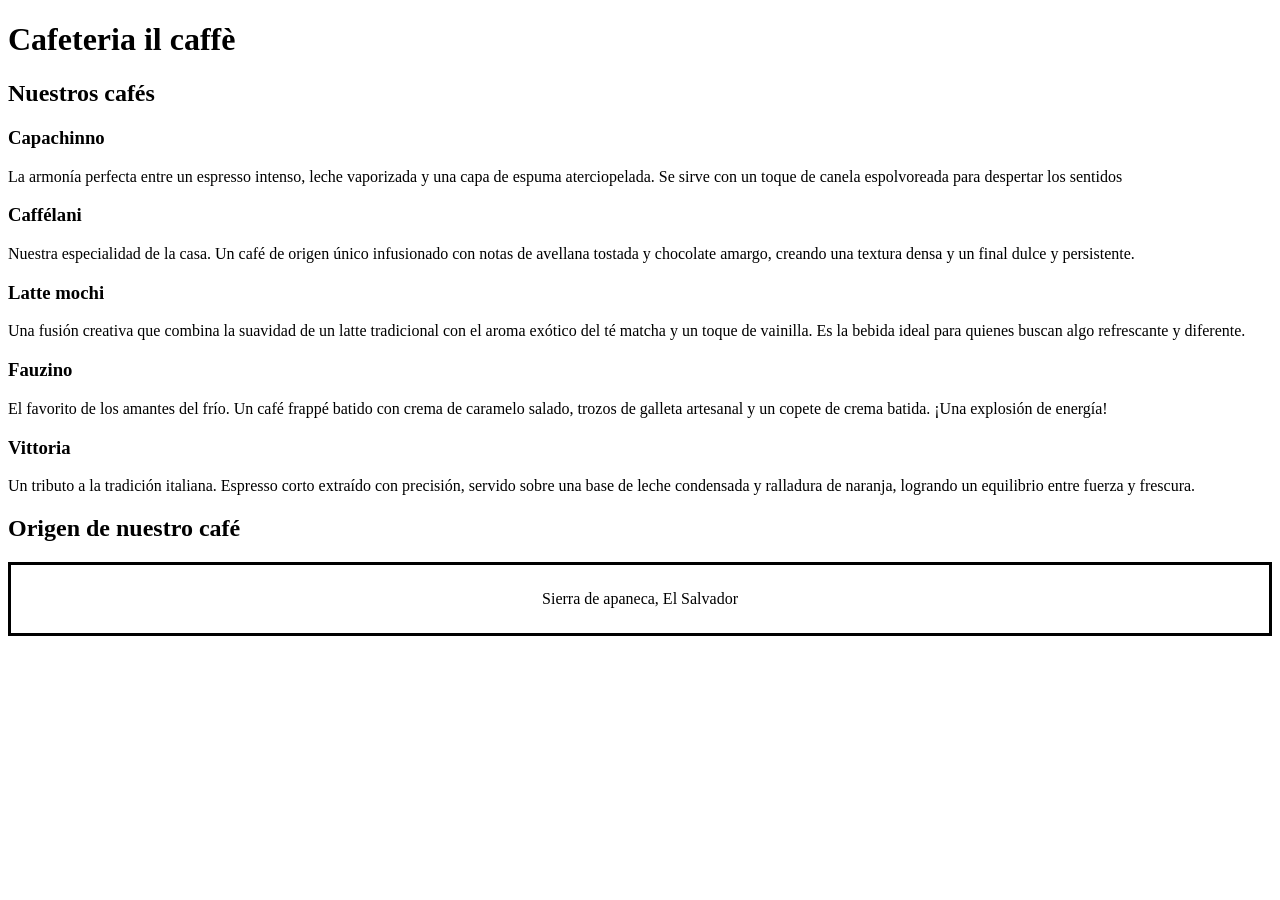
==== practica4/index.html @ d8a78f86 "Practica4 Terminada" ====
<!DOCTYPE html>
<html lang="en">
<head>
    <meta charset="UTF-8">
    <meta name="viewport" content="width=device-width, initial-scale=1.0">
    <title>Tipografía</title>
<link rel="preconnect" href="https://fonts.googleapis.com">
<link rel="preconnect" href="https://fonts.gstatic.com" crossorigin>
<link href="https://fonts.googleapis.com/css2?family=Playfair+Display:ital,wght@0,400..900;1,400..900&family=SN+Pro:ital,wght@0,200..900;1,200..900&display=swap" rel="stylesheet">
<link rel="stylesheet" href="style.css">
    </head>
<body>
    <h1>Cafeteria il caffè</h1>
    <h2>Nuestros cafés</h2>

    <h3>Capachinno</h3>
    <p>La armonía perfecta entre un espresso intenso, leche vaporizada y una capa de espuma aterciopelada. Se sirve con un toque de canela espolvoreada para despertar los sentidos </p>

    <h3>Caffélani</h3>
    <p>Nuestra especialidad de la casa. Un café de origen único infusionado con notas de avellana tostada y chocolate amargo, creando una textura densa y un final dulce y persistente. </p>
    
    <h3>Latte mochi</h3>
    <p>Una fusión creativa que combina la suavidad de un latte tradicional con el aroma exótico del té matcha y un toque de vainilla. Es la bebida ideal para quienes buscan algo refrescante y diferente. </p>

    <h3>Fauzino</h3>
    <p>El favorito de los amantes del frío. Un café frappé batido con crema de caramelo salado, trozos de galleta artesanal y un copete de crema batida. ¡Una explosión de energía! </p>

    <h3>Vittoria</h3>
    <p>Un tributo a la tradición italiana. Espresso corto extraído con precisión, servido sobre una base de leche condensada y ralladura de naranja, logrando un equilibrio entre fuerza y frescura. </p>

    <div >
    <h2>Origen de nuestro café</h2>
    <p style="border: 3px black; border-style: solid; padding: 25px; text-align: center;">Sierra de apaneca, El Salvador</p>
    </div>
</body>
</html>
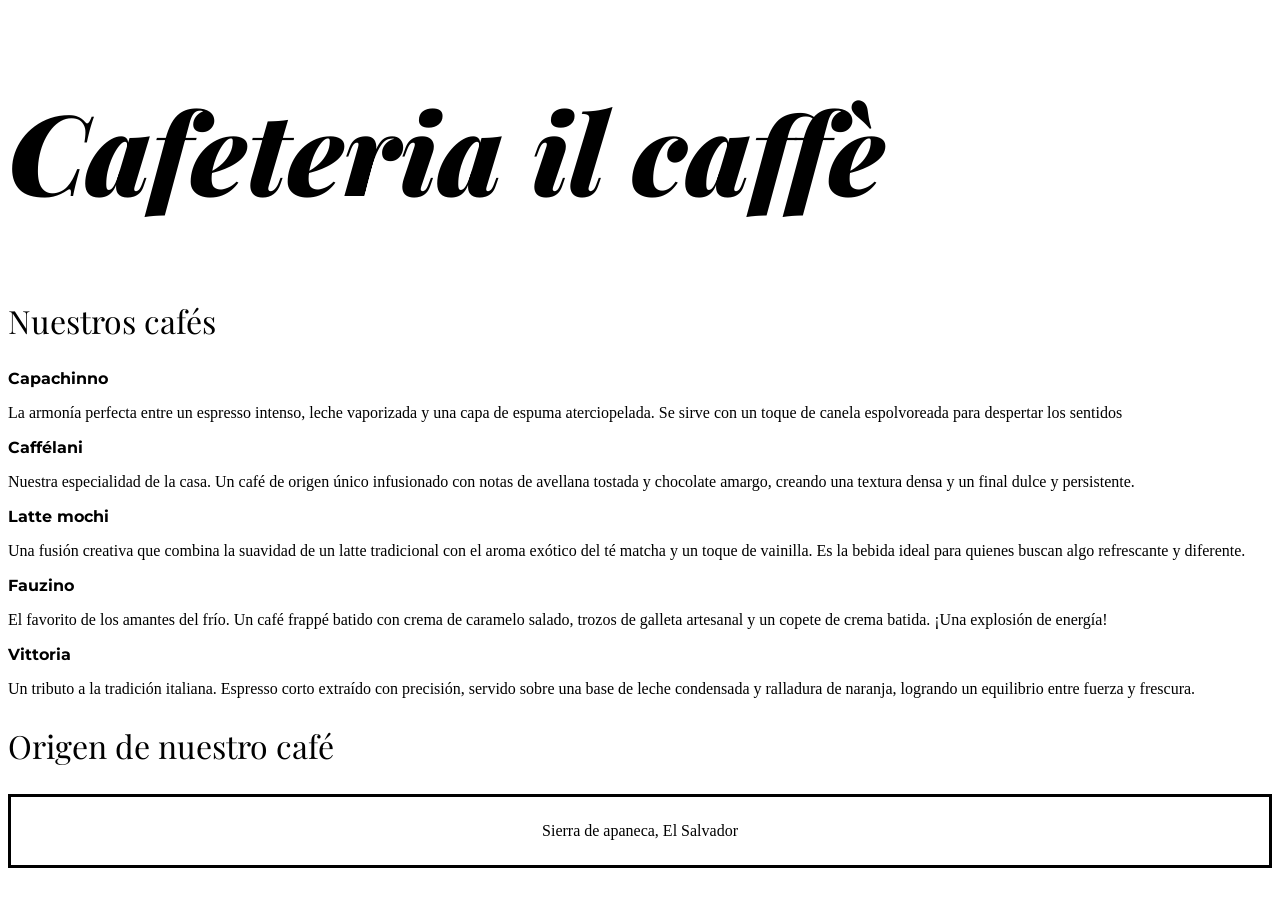
==== commit 4118eaa8: "Practica4 terminada" ====
--- a/practica4/index.html
+++ b/practica4/index.html
@@ -7,7 +7,10 @@
 <link rel="preconnect" href="https://fonts.googleapis.com">
 <link rel="preconnect" href="https://fonts.gstatic.com" crossorigin>
 <link href="https://fonts.googleapis.com/css2?family=Playfair+Display:ital,wght@0,400..900;1,400..900&family=SN+Pro:ital,wght@0,200..900;1,200..900&display=swap" rel="stylesheet">
-<link rel="stylesheet" href="style.css">
+<link rel="stylesheet" href="estilos.css">
+<link rel="preconnect" href="https://fonts.googleapis.com">
+<link rel="preconnect" href="https://fonts.gstatic.com" crossorigin>
+<link href="https://fonts.googleapis.com/css2?family=Montserrat:ital,wght@0,100..900;1,100..900&family=Playfair+Display:ital,wght@0,400..900;1,400..900&family=SN+Pro:ital,wght@0,200..900;1,200..900&display=swap" rel="stylesheet">
     </head>
 <body>
     <h1>Cafeteria il caffè</h1>
--- a/practica4/estilos.css
+++ b/practica4/estilos.css
@@ -0,0 +1,19 @@
+
+
+h1{
+    font-family: "Playfair Display", serif;
+    font-weight: 900;
+    font-style: italic;
+    font-size: 7rem;
+}
+
+h2{
+    font-family: "Playfair Display",serif;
+    font-weight: 400;
+    font-size: 2rem;
+}
+
+h3{
+    font-family: "Montserrat", serif;
+    font-size: 1rem;
+}
